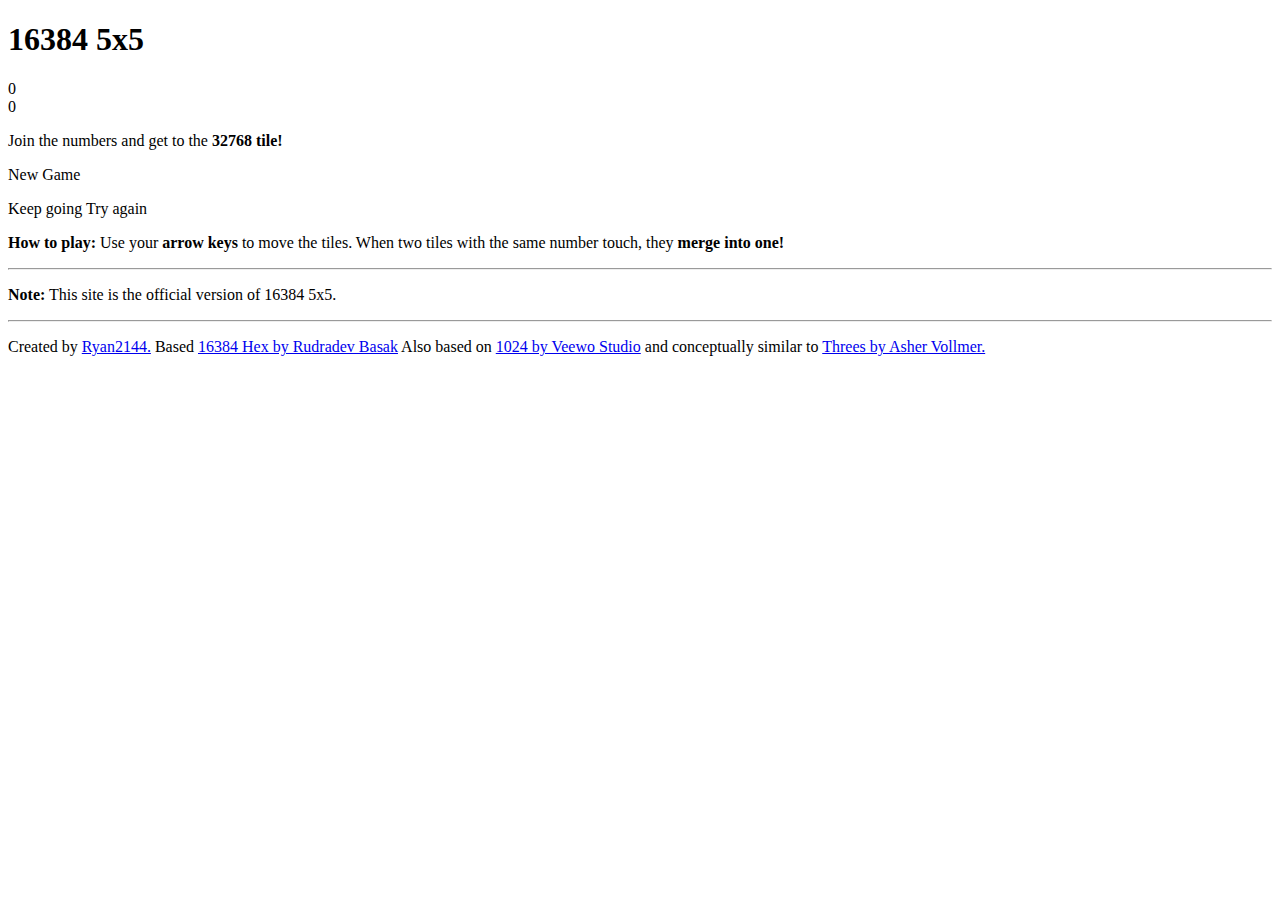
==== 163845x5.html @ b510de8a "Added 5x5 version" ====
<!DOCTYPE html>
<html>
<head>
  <meta charset="utf-8">
  <title>16384 5x5</title>

  <link href="style/5x5.css" rel="stylesheet" type="text/css">
  <link rel="shortcut icon" href="favicon.ico">
  <link rel="apple-touch-icon" href="meta/apple-touch-icon.png">
  <meta name="apple-mobile-web-app-capable" content="yes">

  <meta name="HandheldFriendly" content="True">
  <meta name="MobileOptimized" content="320">
  <meta name="viewport" content="width=device-width, target-densitydpi=160dpi, initial-scale=1.0, maximum-scale=1, user-scalable=no, minimal-ui">
</head>
<body>
  <div class="container">
    <div class="heading">
      <h1 class="title">16384 5x5</h1>
      <div class="scores-container">
        <div class="score-container">0</div>
        <div class="best-container">0</div>
      </div>
    </div>
    <div class="above-game">
      <p class="game-intro">Join the numbers and get to the <strong>32768 tile!</strong></p>
      <a class="restart-button">New Game</a>
    </div>

    <div class="game-container">
      <div class="game-message">
        <p></p>
        <div class="lower">
	        <a class="keep-playing-button">Keep going</a>
          <a class="retry-button">Try again</a>
        </div>
      </div>

      <div class="grid-container">
        <div class="grid-row">
          <div class="grid-cell"></div>
          <div class="grid-cell"></div>
          <div class="grid-cell"></div>
          <div class="grid-cell"></div>
          <div class="grid-cell"></div>
        </div>
        <div class="grid-row">
          <div class="grid-cell"></div>
          <div class="grid-cell"></div>
          <div class="grid-cell"></div>
          <div class="grid-cell"></div>
          <div class="grid-cell"></div>
        </div>
        <div class="grid-row">
          <div class="grid-cell"></div>
          <div class="grid-cell"></div>
          <div class="grid-cell"></div>
          <div class="grid-cell"></div>
          <div class="grid-cell"></div>
        </div>
        <div class="grid-row">
          <div class="grid-cell"></div>
          <div class="grid-cell"></div>
          <div class="grid-cell"></div>
          <div class="grid-cell"></div>
          <div class="grid-cell"></div>
        </div>
        <div class="grid-row">
          <div class="grid-cell"></div>
          <div class="grid-cell"></div>
          <div class="grid-cell"></div>
          <div class="grid-cell"></div>
          <div class="grid-cell"></div>
        </div>
      </div>

      <div class="tile-container">

      </div>
    </div>

    <p class="game-explanation">
      <strong class="important">How to play:</strong> Use your <strong>arrow keys</strong> to move the tiles. When two tiles with the same number touch, they <strong>merge into one!</strong>
    </p>
    <hr>
    <p>
    <strong class="important">Note:</strong> This site is the official version of 16384 5x5.
    </p>
    <hr>
    <p>
    Created by <a href="https://github.com/Ryan2144" target="_blank">Ryan2144.</a> Based <a href="https://rudradevbasak.github.io/16384_hex" target="_blank">16384 Hex by Rudradev Basak</a> Also based on <a href="https://itunes.apple.com/us/app/1024!/id823499224" target="_blank">1024 by Veewo Studio</a> and conceptually similar to <a href="http://asherv.com/threes/" target="_blank">Threes by Asher Vollmer.</a>
    </p>
  </div>

  <script src="js/animframe_polyfill.js"></script>
  <script src="js/keyboard_input_manager_5x5.js"></script>
  <script src="js/html_actuator.js"></script>
  <script src="js/grid_5x5.js"></script>
  <script src="js/tile.js"></script>
  <script src="js/local_storage_manager.js"></script>
  <script src="js/game_manager_5x5.js"></script>
  <script src="js/application_5x5.js"></script>
</body>
</html>
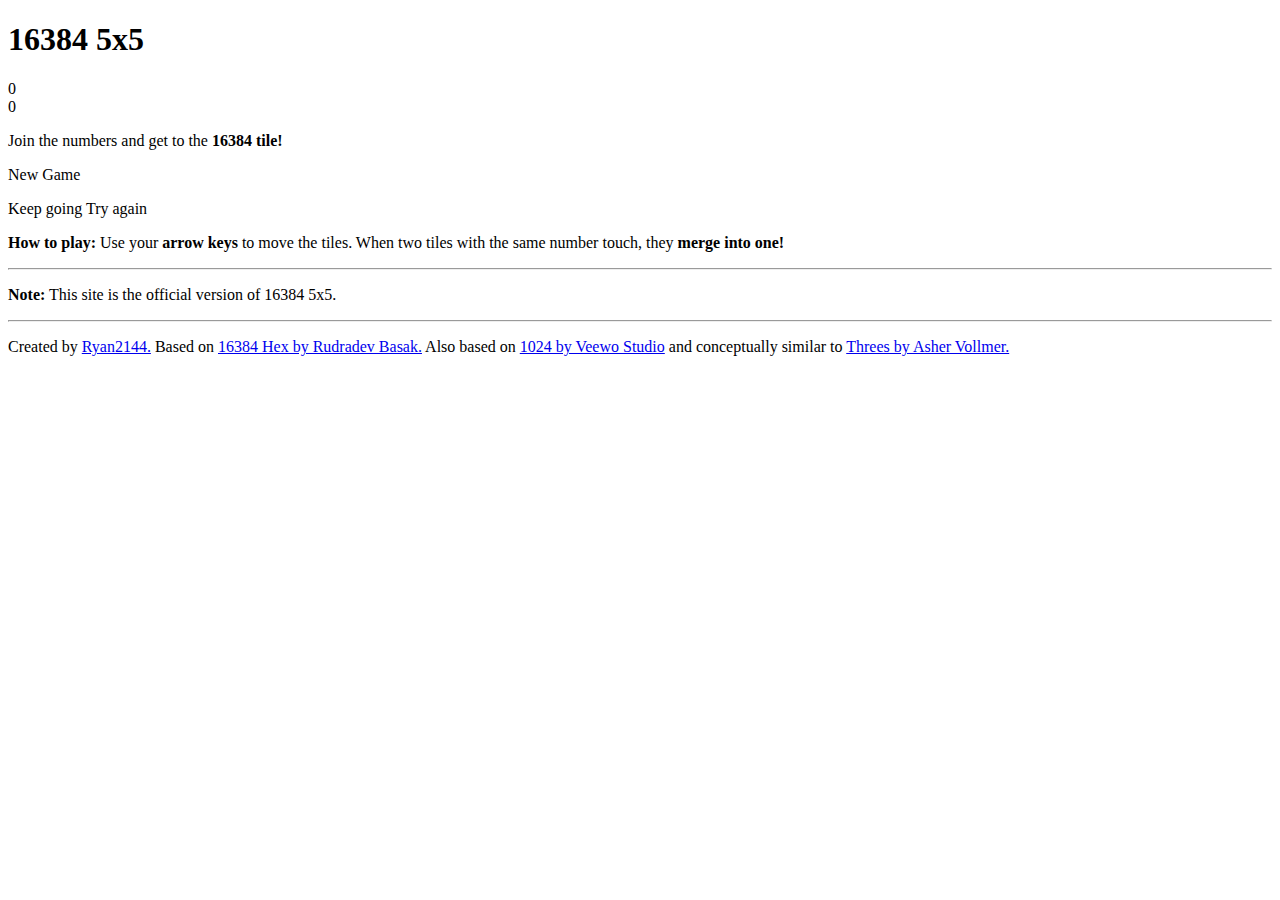
==== commit b97c572c: "Fixed punctuation" ====
--- a/163845x5.html
+++ b/163845x5.html
@@ -23,7 +23,7 @@
       </div>
     </div>
     <div class="above-game">
-      <p class="game-intro">Join the numbers and get to the <strong>32768 tile!</strong></p>
+      <p class="game-intro">Join the numbers and get to the <strong>16384 tile!</strong></p>
       <a class="restart-button">New Game</a>
     </div>
 
@@ -88,7 +88,7 @@
     </p>
     <hr>
     <p>
-    Created by <a href="https://github.com/Ryan2144" target="_blank">Ryan2144.</a> Based <a href="https://rudradevbasak.github.io/16384_hex" target="_blank">16384 Hex by Rudradev Basak</a> Also based on <a href="https://itunes.apple.com/us/app/1024!/id823499224" target="_blank">1024 by Veewo Studio</a> and conceptually similar to <a href="http://asherv.com/threes/" target="_blank">Threes by Asher Vollmer.</a>
+    Created by <a href="https://github.com/Ryan2144" target="_blank">Ryan2144.</a> Based on <a href="https://rudradevbasak.github.io/16384_hex" target="_blank">16384 Hex by Rudradev Basak.</a> Also based on <a href="https://itunes.apple.com/us/app/1024!/id823499224" target="_blank">1024 by Veewo Studio</a> and conceptually similar to <a href="http://asherv.com/threes/" target="_blank">Threes by Asher Vollmer.</a>
     </p>
   </div>
 
